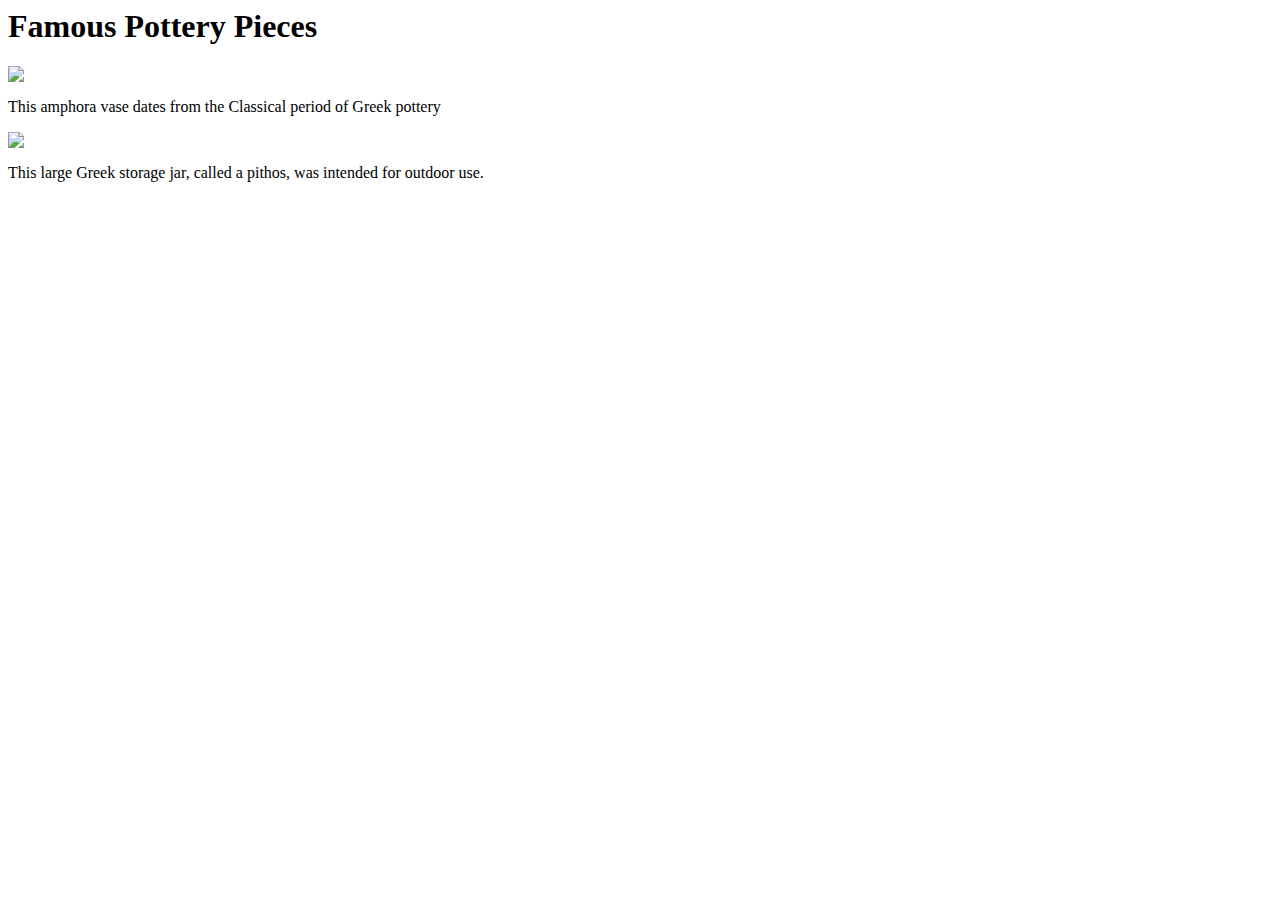
==== image-index.html @ 6dc1f625 "Update" ====
<!DOCTYPE>

<html>

<head>

                <title>Pottery</title>

</head>

<body>

                <h1>Famous Pottery Pieces</h1>

               

                <img src=".git/images/Amphora1.jpg">

                <p>This amphora vase dates from the Classical period of Greek pottery</p>

                <img src=".git/images/StorageJar1.jpg">

                <p>This large Greek storage jar, called a pithos, was intended for outdoor use.</p>

                               

 

</body>

</html>
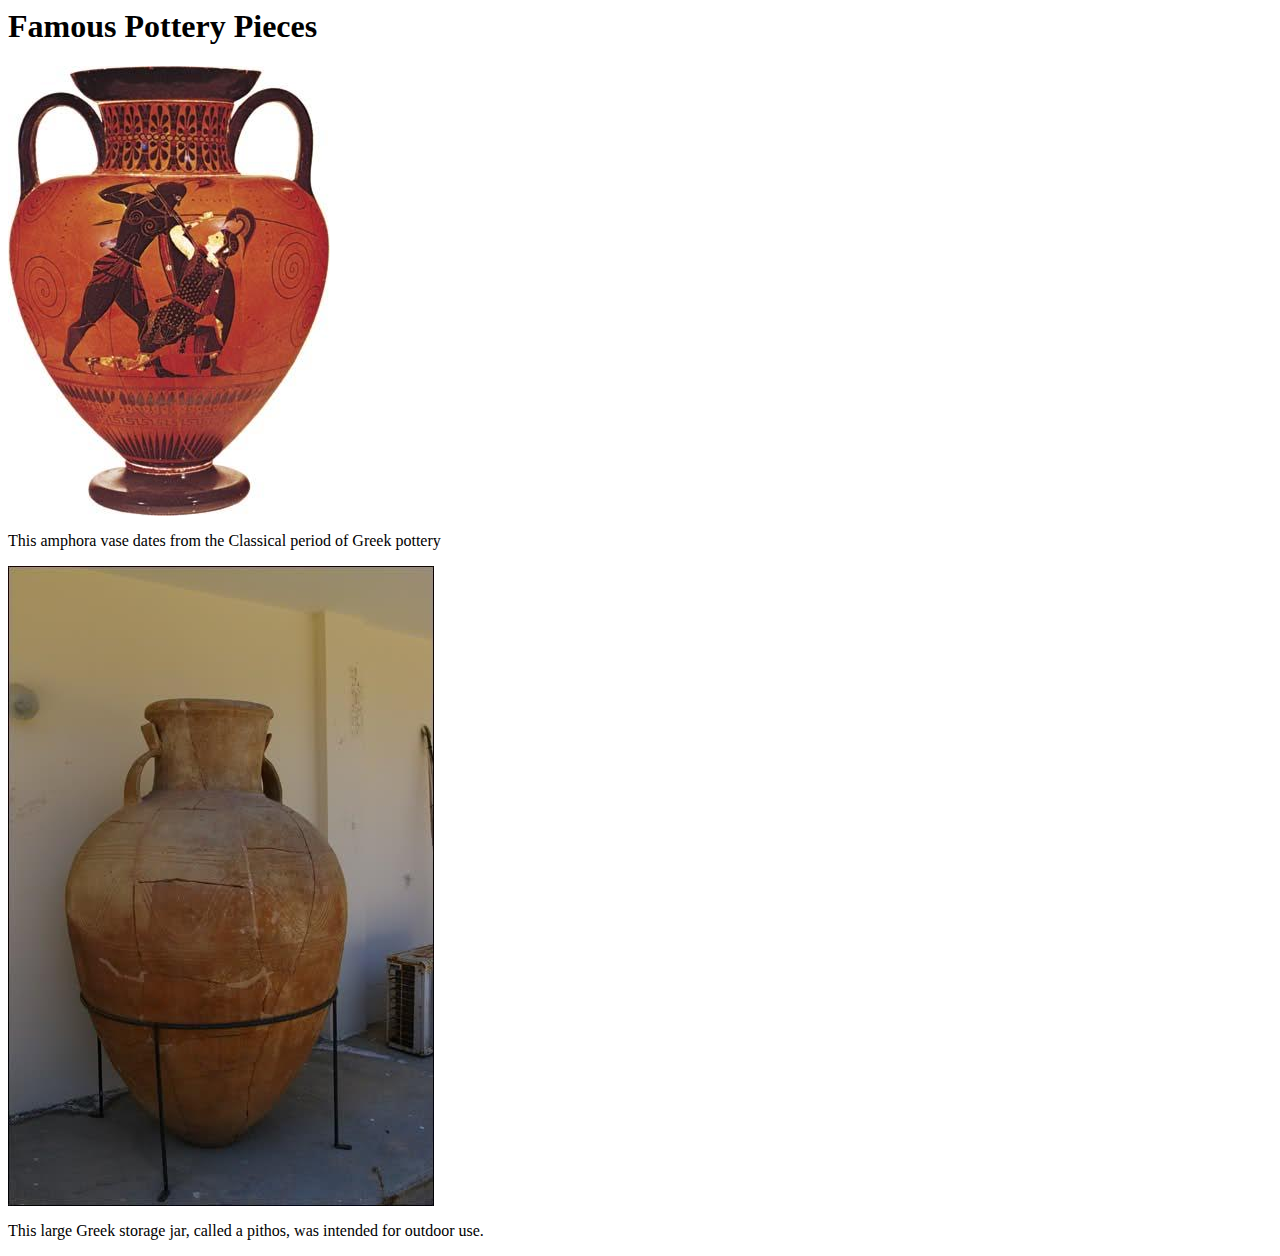
==== commit 61d9151a: "adding images" ====
--- a/image-index.html
+++ b/image-index.html
@@ -3,6 +3,8 @@
 <html>
 
 <head>
+
+    <link rel="stylesheet" style="text/css" href="styles.css">
 
                 <title>Pottery</title>
 
@@ -14,11 +16,11 @@
 
                
 
-                <img src=".git/images/Amphora1.jpg">
+                <img src="Amphora.jpg">
 
                 <p>This amphora vase dates from the Classical period of Greek pottery</p>
 
-                <img src=".git/images/StorageJar1.jpg">
+                <img src="StorageJar1.jpg">
 
                 <p>This large Greek storage jar, called a pithos, was intended for outdoor use.</p>
 
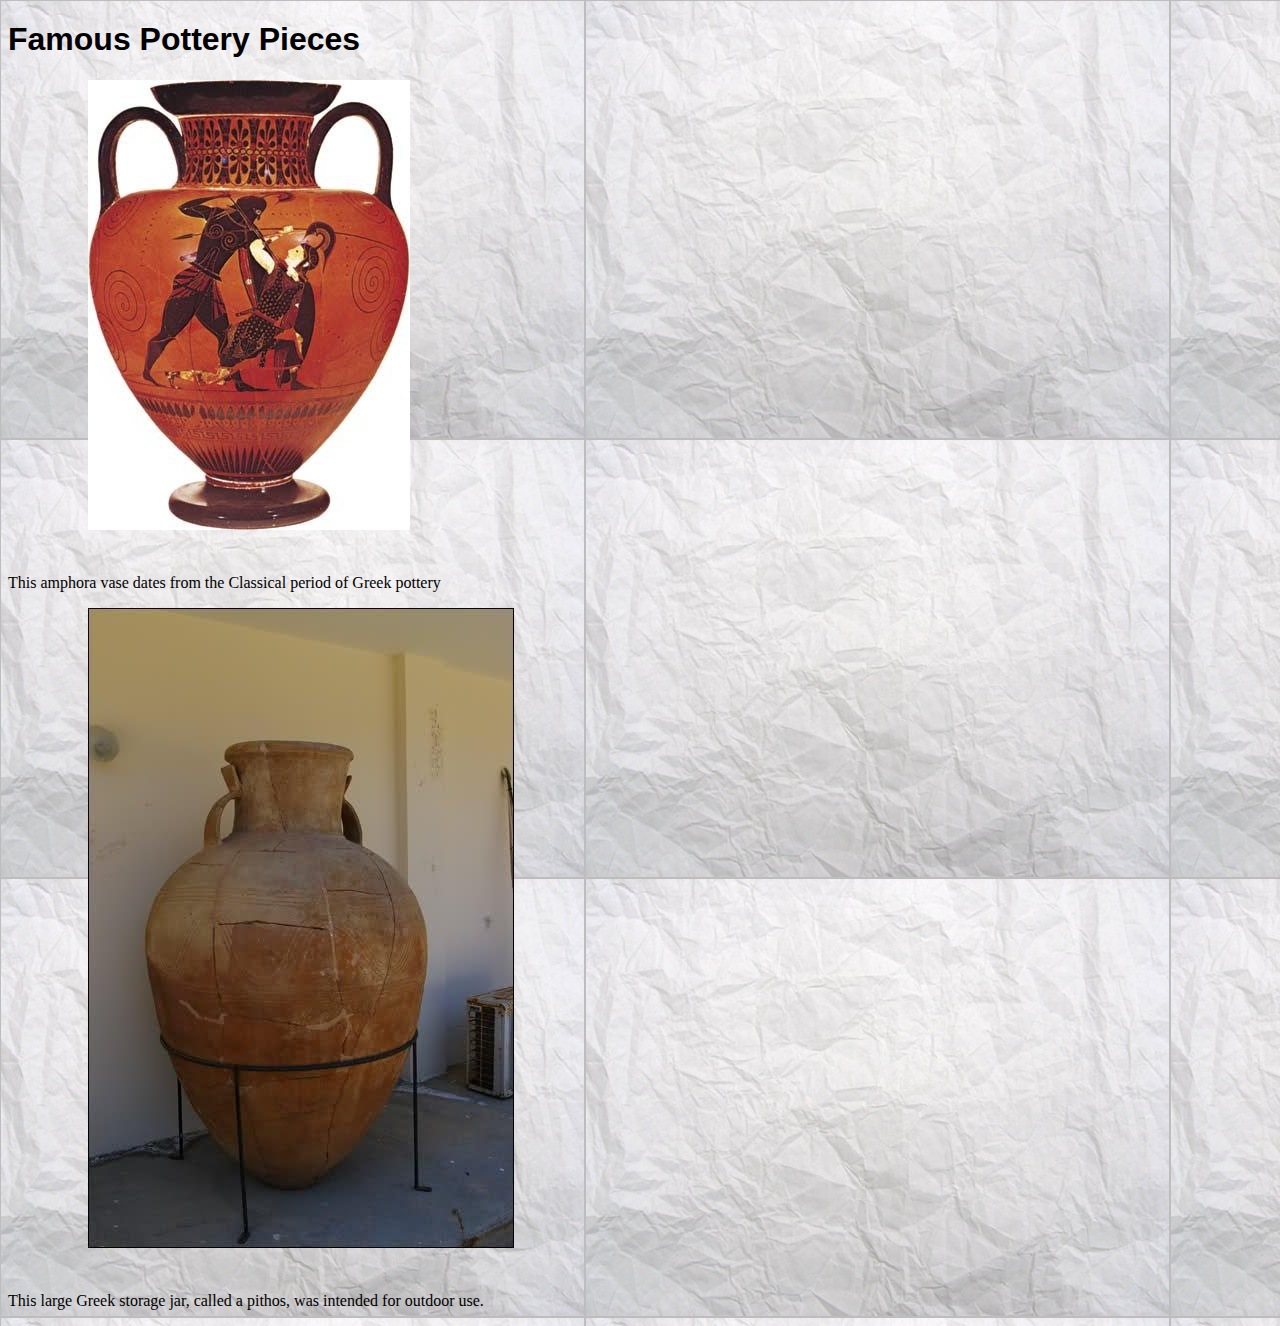
==== commit c5a00b28: "finished work" ====
--- a/image-index.html
+++ b/image-index.html
@@ -1,29 +1,30 @@
-<!DOCTYPE>
-
-<html>
+<!DOCTYPE html>
 
 <head>
 
-    <link rel="stylesheet" style="text/css" href="styles.css">
+   <link rel="stylesheet" href="./styles.css" type="text/css"/>
 
                 <title>Pottery</title>
 
 </head>
 
 <body>
-
+			
                 <h1>Famous Pottery Pieces</h1>
 
                
-
+				<section class="Images">
                 <img src="Amphora.jpg">
+				</section>
 
                 <p>This amphora vase dates from the Classical period of Greek pottery</p>
-
+				
+				<section class="Images">
                 <img src="StorageJar1.jpg">
-
-                <p>This large Greek storage jar, called a pithos, was intended for outdoor use.</p>
-
+				</section>
+				
+				<p>This large Greek storage jar, called a pithos, was intended for outdoor use.</p>
+			
                                
 
  
--- a/styles.css
+++ b/styles.css
@@ -0,0 +1,42 @@
+body {
+	background-image: url("BG.jpg");
+}
+
+h1 {
+	font-family: Helvetica;
+}
+table {
+  border-style: dotted;
+  padding: 30px;
+}
+
+#external-link-p {
+	text-align: center;
+}
+
+.Images{
+	margin-left: 80px;
+}
+
+p{
+	margin-top: 40px;
+}
+
+a:visited {
+	color: green;
+}
+
+footer {
+	text-align: center;
+}
+
+@media screen and (max-width: 500px) {
+	img {
+		width: 50%;
+	}
+	body {
+		font-size: 15px;
+	}
+}
+
+
